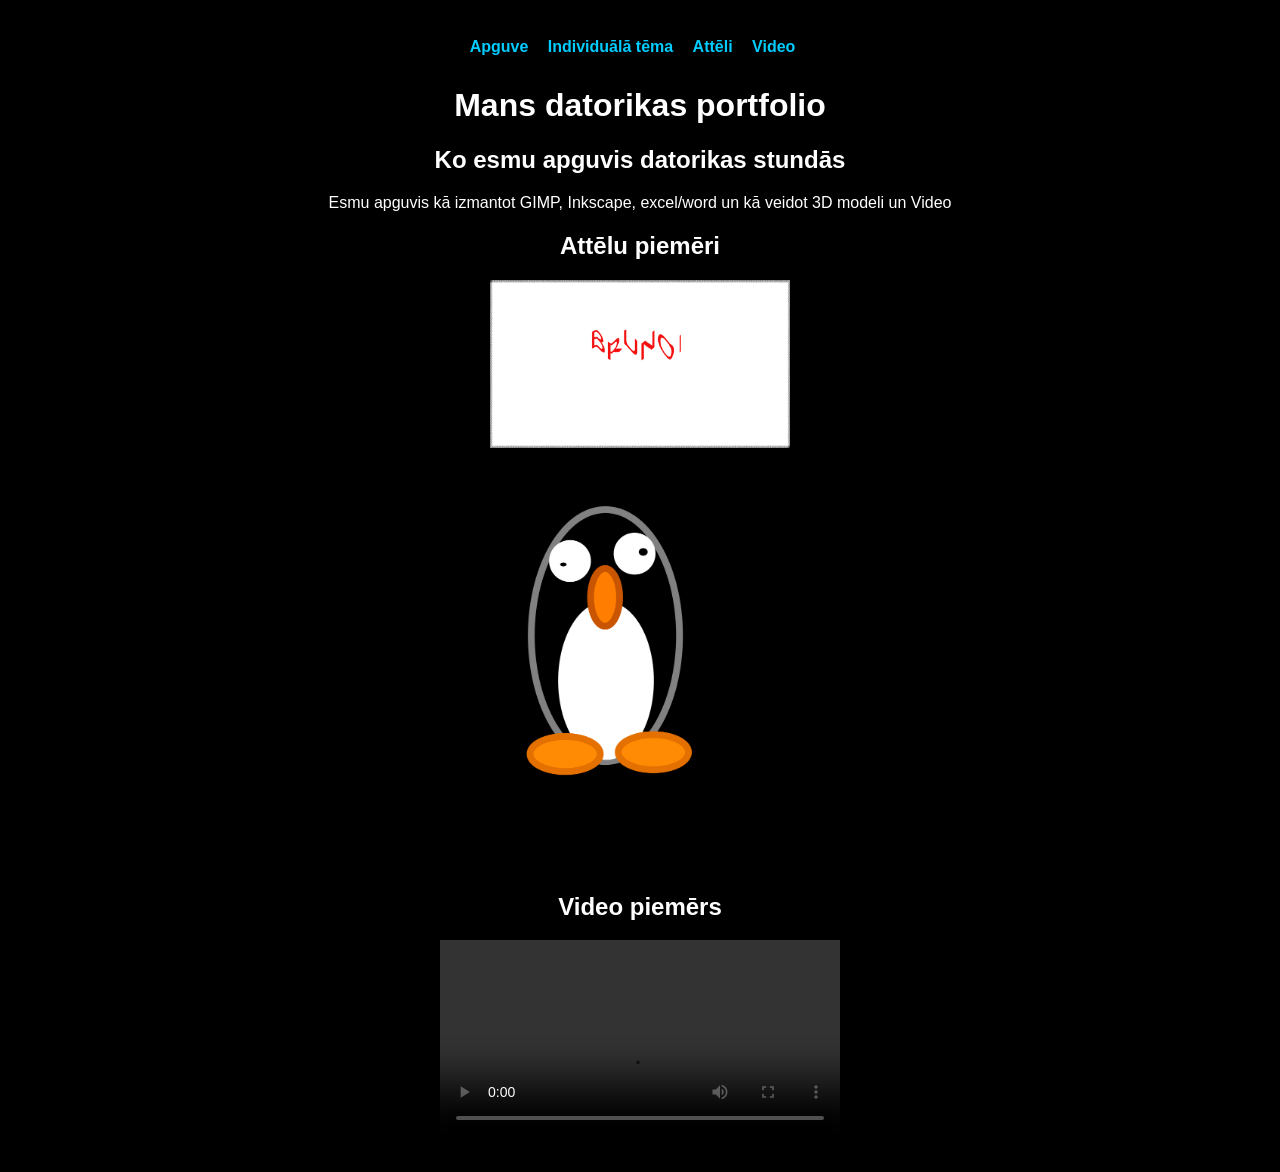
==== index.html @ 9168fb3f "Add files via upload" ====
<!DOCTYPE html>
<html lang="lv">
<head>
    <meta charset="UTF-8">
    <title>Mans datorikas portfoliō</title>
    <link rel="stylesheet" href="css/mansStils.css">
    <script src="js/script.js"></script>
</head>

<body>

<div class="nav">
    <a href="#apguve">Apguve</a>
    <a href="otrais.html">Individuālā tēma</a>
    <a href="#atteli">Attēli</a>
    <a href="#video">Video</a>
</div>

<h1>Mans datorikas portfolio</h1>

<section id="apguve">
    <h2>Ko esmu apguvis datorikas stundās</h2>
    <p>
        Esmu apguvis kā izmantot GIMP, Inkscape, excel/word un kā veidot 3D modeli un Video
    </p>
</section>

<section id="atteli">
    <h2>Attēlu piemēri</h2>
    <img src="images/Mans vards.png">
    <img src="images/Pengvens.png">
</section>

<section id="video">
    <h2>Video piemērs</h2>
    <video controls width="400">
        <source src="images/Video.mp4" type="video/mp4">
    </video>
</section>

</body>
</html>
---- css/mansStils.css ----
body {
    background-image: url("../images/background.jpg");
    background-size: cover;
    background-attachment: fixed;
    color: white;
    font-family: Arial, sans-serif;
    padding: 20px;
    background-color: black;
    text-align: center;
}

.nav {
    background-color: black;
    padding: 10px;
    margin-bottom: 20px;
}

.nav a {
    color: #00ccff;
    margin-right: 15px;
    text-decoration: none;
    font-weight: bold;
}

.nav a:hover {
    text-decoration: underline;
}

h1, h2 {
    text-shadow: 2px 2px 4px black;
}

.img-small {
    width: 200px;
}

.arrow {
    width: 50px;
    margin-bottom: 20px;
}

img {
    max-width: 300px;
    height: auto;
    display: block;
    margin: 0 auto;
}
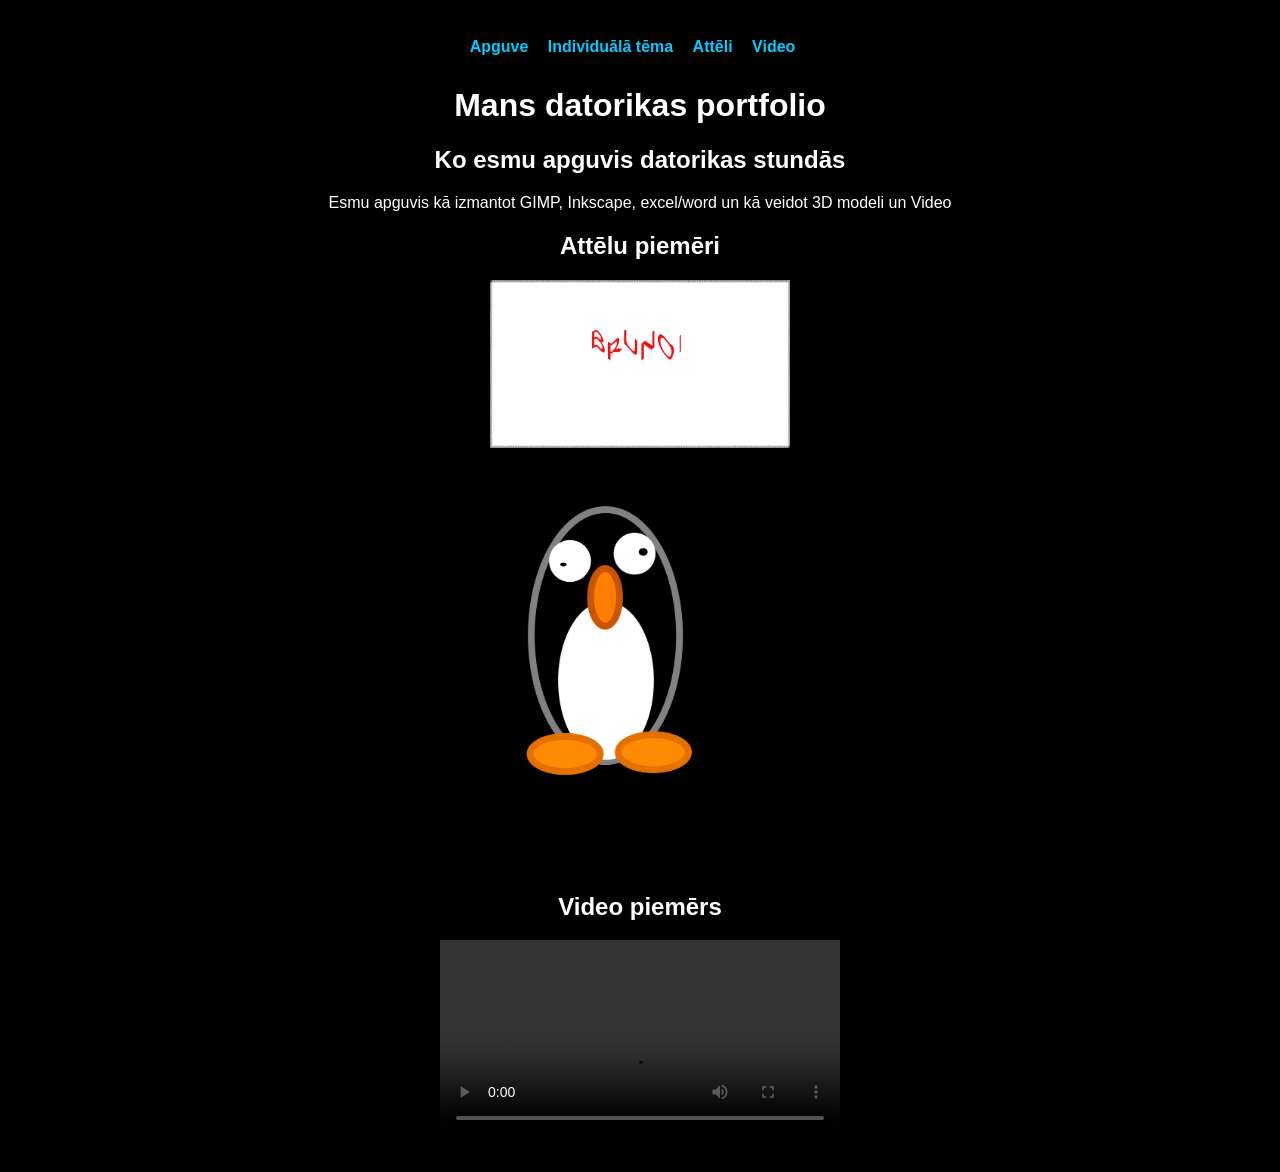
==== commit a2e91bae: "Update index.html" ====
--- a/index.html
+++ b/index.html
@@ -2,7 +2,7 @@
 <html lang="lv">
 <head>
     <meta charset="UTF-8">
-    <title>Mans datorikas portfoliō</title>
+    <title>Mans datorikas portfolio</title>
     <link rel="stylesheet" href="css/mansStils.css">
     <script src="js/script.js"></script>
 </head>
@@ -39,4 +39,4 @@
 </section>
 
 </body>
-</html>+</html>
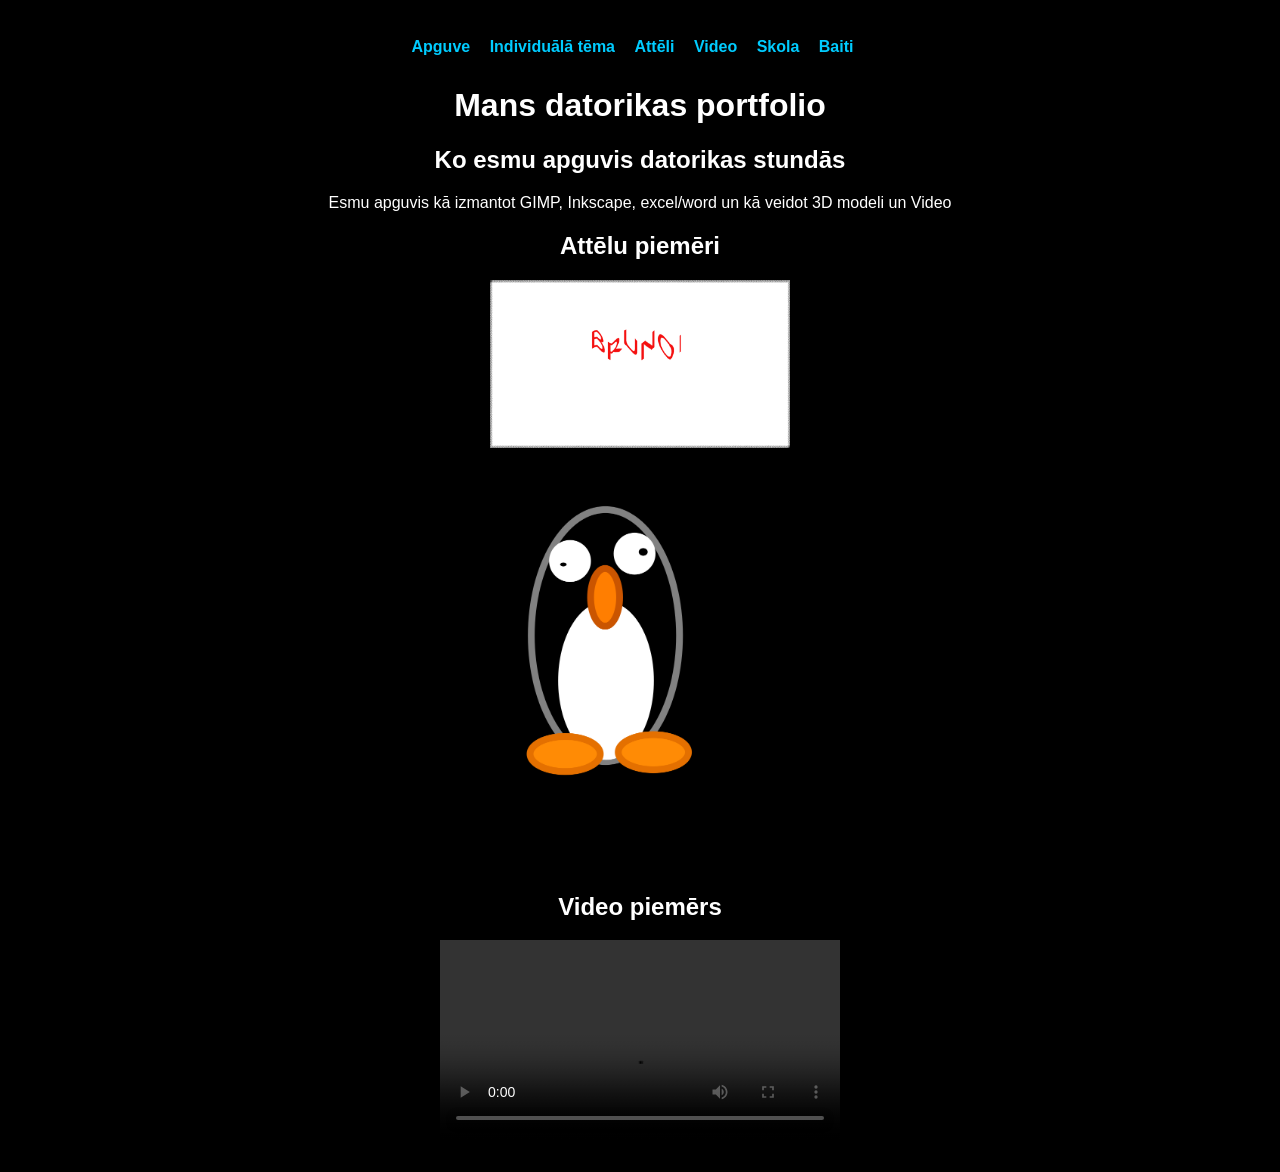
==== commit 6c76d787: "Update index.html" ====
--- a/index.html
+++ b/index.html
@@ -14,6 +14,8 @@
     <a href="otrais.html">Individuālā tēma</a>
     <a href="#atteli">Attēli</a>
     <a href="#video">Video</a>
+    <a href="skola.html">Skola</a>
+    <a href="baiti.html">Baiti</a>
 </div>
 
 <h1>Mans datorikas portfolio</h1>
@@ -40,3 +42,5 @@
 
 </body>
 </html>
+</body>
+</html>
